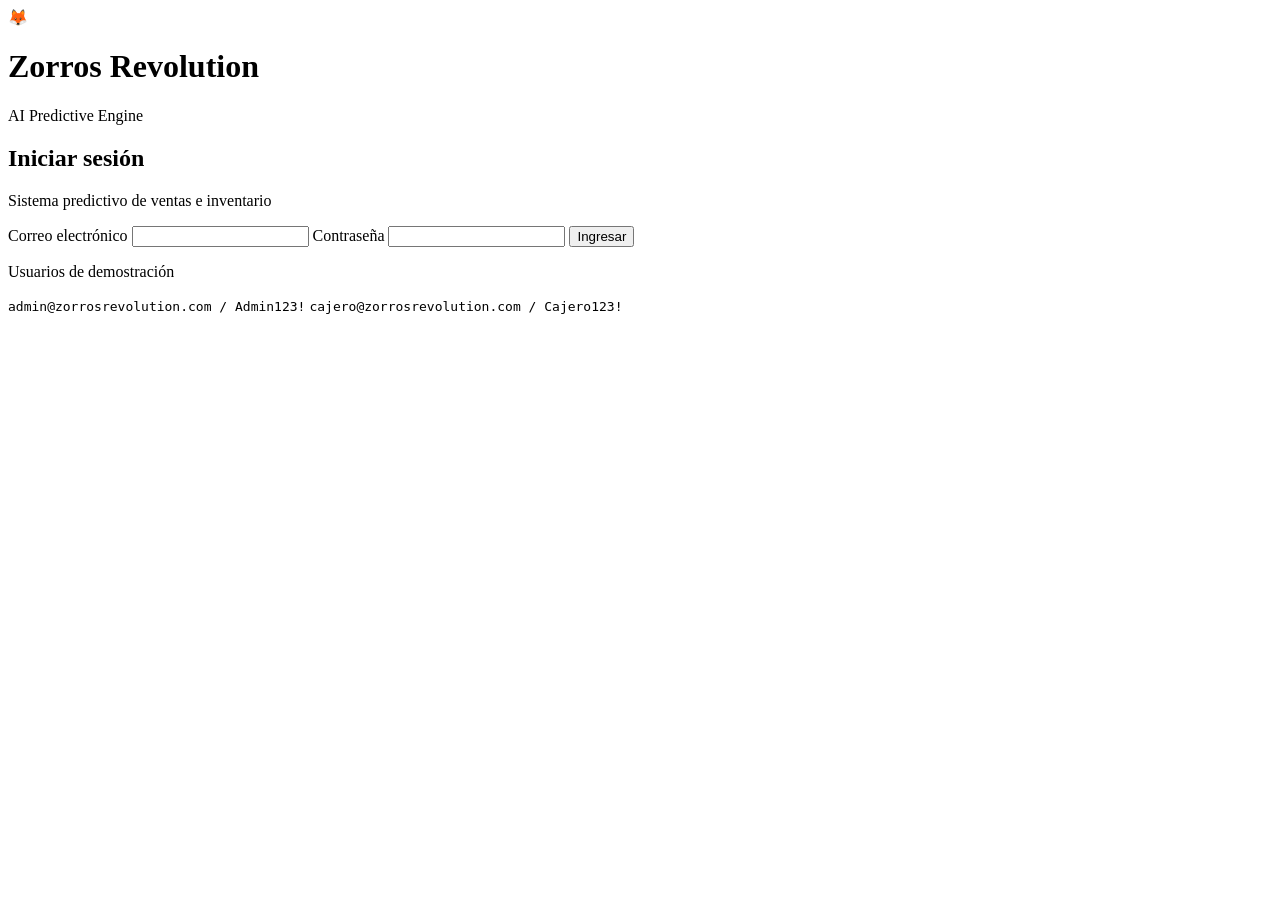
==== frontend/index.html @ 4c4b3d37 "Sistema predictivo Zorros Revolution Biker: backend FastAPI, frontend HTML/CSS/JS, motor de IA para " ====
<!DOCTYPE html>
<html lang="es">
<head>
<meta charset="UTF-8" />
<meta name="viewport" content="width=device-width, initial-scale=1.0" />
<title>Zorros Revolution Biker · Iniciar sesión</title>
<link rel="stylesheet" href="/css/styles.css" />
</head>
<body class="login-page">
  <div class="login-card">
    <div class="login-brand">
      <span class="login-brand-icon">🦊</span>
      <div>
        <h1>Zorros Revolution</h1>
        <p>AI Predictive Engine</p>
      </div>
    </div>
    <h2>Iniciar sesión</h2>
    <p class="login-sub">Sistema predictivo de ventas e inventario</p>

    <form id="form-login">
      <label for="email">Correo electrónico</label>
      <input type="email" id="email" required autocomplete="username" />

      <label for="password">Contraseña</label>
      <input type="password" id="password" required autocomplete="current-password" />

      <p id="login-error" class="form-error" hidden></p>

      <button type="submit" class="btn btn-primary btn-block">Ingresar</button>
    </form>

    <div class="login-demo">
      <p>Usuarios de demostración</p>
      <code>admin@zorrosrevolution.com / Admin123!</code>
      <code>cajero@zorrosrevolution.com / Cajero123!</code>
    </div>
  </div>

  <script src="/js/api.js"></script>
  <script src="/js/auth.js"></script>
</body>
</html>
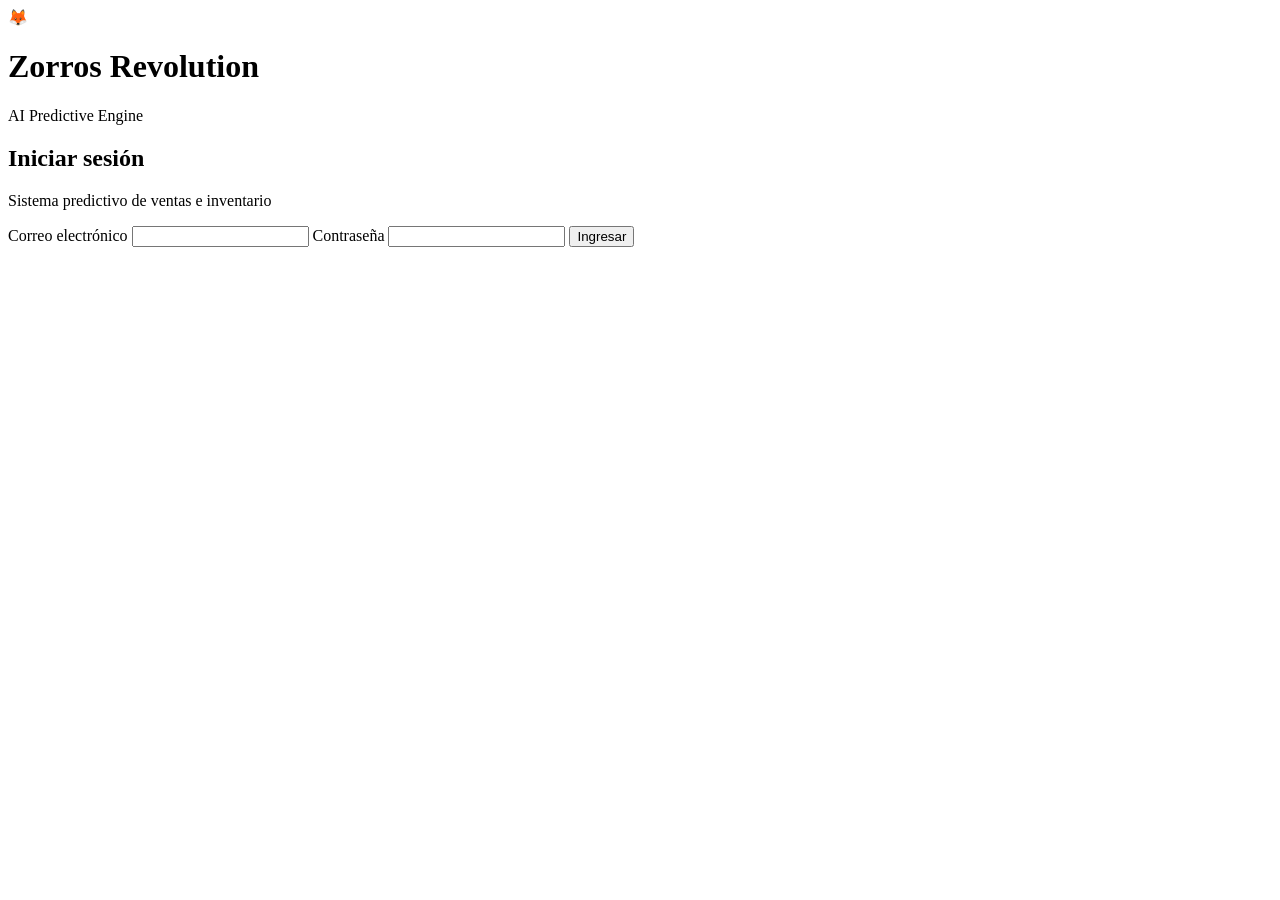
==== commit b9dcb07a: "feat: administracion de usuarios, roles y contrasenas desde la base de datos Cubre la HU-01 del back" ====
--- a/frontend/index.html
+++ b/frontend/index.html
@@ -30,11 +30,6 @@
       <button type="submit" class="btn btn-primary btn-block">Ingresar</button>
     </form>
 
-    <div class="login-demo">
-      <p>Usuarios de demostración</p>
-      <code>admin@zorrosrevolution.com / Admin123!</code>
-      <code>cajero@zorrosrevolution.com / Cajero123!</code>
-    </div>
   </div>
 
   <script src="/js/api.js"></script>
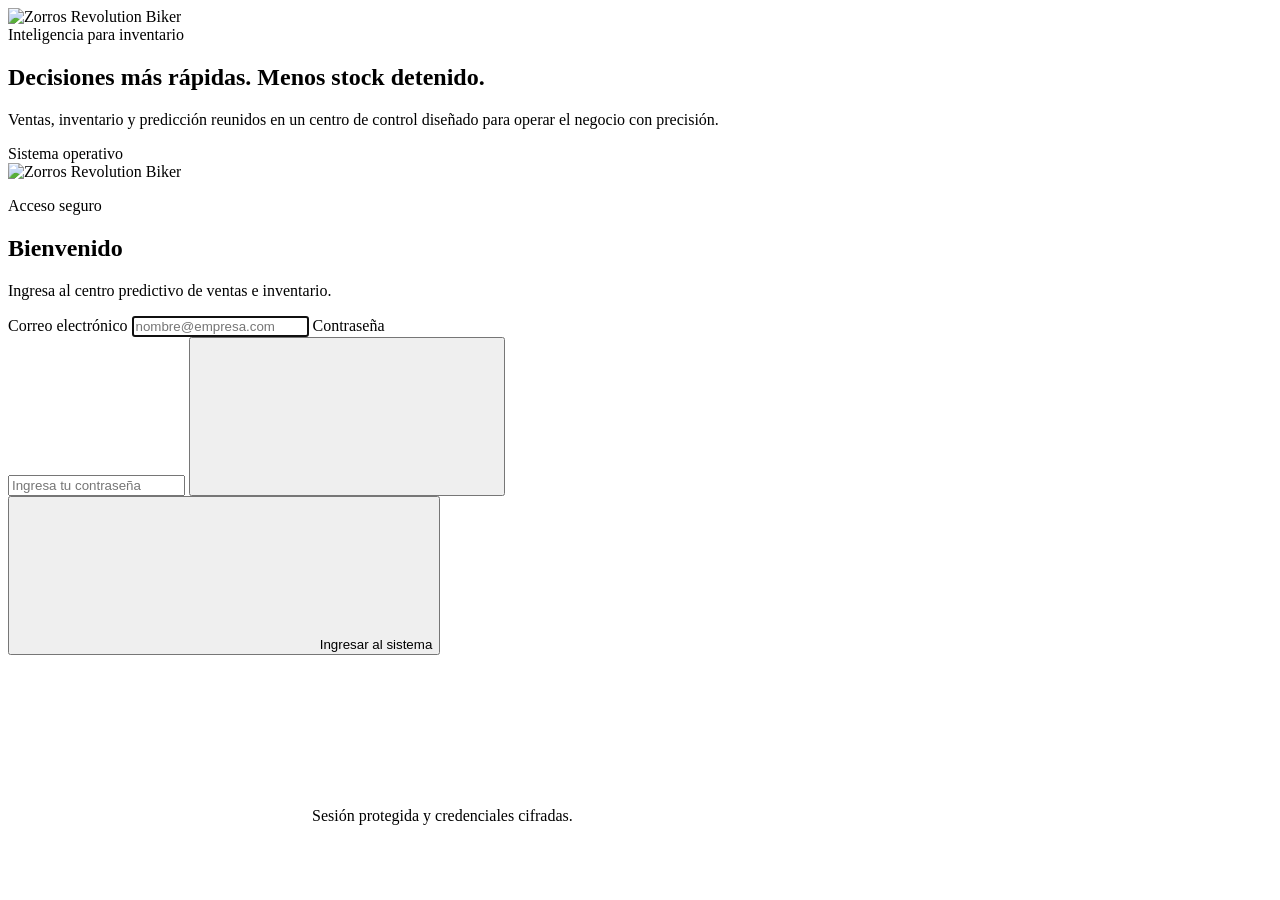
==== commit 19b50c46: "feat(ui): renueva la experiencia visual responsive" ====
--- a/frontend/index.html
+++ b/frontend/index.html
@@ -1,38 +1,60 @@
 <!DOCTYPE html>
 <html lang="es">
 <head>
-<meta charset="UTF-8" />
-<meta name="viewport" content="width=device-width, initial-scale=1.0" />
-<title>Zorros Revolution Biker · Iniciar sesión</title>
-<link rel="stylesheet" href="/css/styles.css" />
+  <meta charset="UTF-8" />
+  <meta name="viewport" content="width=device-width, initial-scale=1.0" />
+  <meta name="theme-color" content="#0a0a09" />
+  <title>Iniciar sesión · Zorros Revolution Biker</title>
+  <link rel="icon" href="/assets/ZORROS%20LOGO.svg" type="image/svg+xml" />
+  <link rel="stylesheet" href="/css/styles.css" />
 </head>
 <body class="login-page">
-  <div class="login-card">
-    <div class="login-brand">
-      <span class="login-brand-icon">🦊</span>
-      <div>
-        <h1>Zorros Revolution</h1>
-        <p>AI Predictive Engine</p>
+  <main class="login-shell" aria-labelledby="login-title">
+    <section class="login-visual" aria-label="Zorros Revolution Biker">
+      <img class="login-logo" src="/assets/ZORROS%20LOGO.svg" alt="Zorros Revolution Biker" fetchpriority="high" />
+      <div class="login-visual-copy">
+        <span>Inteligencia para inventario</span>
+        <h1>Decisiones más rápidas. Menos stock detenido.</h1>
+        <p>Ventas, inventario y predicción reunidos en un centro de control diseñado para operar el negocio con precisión.</p>
       </div>
-    </div>
-    <h2>Iniciar sesión</h2>
-    <p class="login-sub">Sistema predictivo de ventas e inventario</p>
+      <div class="login-status"><span class="status-dot" aria-hidden="true"></span>Sistema operativo</div>
+    </section>
 
-    <form id="form-login">
-      <label for="email">Correo electrónico</label>
-      <input type="email" id="email" required autocomplete="username" />
+    <section class="login-card">
+      <img class="mobile-login-logo" src="/assets/ZORROS%20LOGO.svg" alt="Zorros Revolution Biker" />
+      <p class="page-kicker">Acceso seguro</p>
+      <h2 id="login-title">Bienvenido</h2>
+      <p class="login-sub">Ingresa al centro predictivo de ventas e inventario.</p>
 
-      <label for="password">Contraseña</label>
-      <input type="password" id="password" required autocomplete="current-password" />
+      <form id="form-login">
+        <label for="email">Correo electrónico</label>
+        <input type="email" id="email" required autocomplete="username" inputmode="email" placeholder="nombre@empresa.com" autofocus />
 
-      <p id="login-error" class="form-error" hidden></p>
+        <label for="password">Contraseña</label>
+        <div class="input-with-action">
+          <input type="password" id="password" required autocomplete="current-password" placeholder="Ingresa tu contraseña" />
+          <button type="button" class="btn-icon" data-password-toggle="password" aria-label="Mostrar contraseña">
+            <svg class="icon" aria-hidden="true"><use href="/assets/icons.svg#icon-eye"></use></svg>
+          </button>
+        </div>
 
-      <button type="submit" class="btn btn-primary btn-block">Ingresar</button>
-    </form>
+        <p id="login-error" class="form-error" role="alert" aria-live="assertive" hidden></p>
 
-  </div>
+        <button type="submit" class="btn btn-primary btn-block" id="btn-login">
+          <svg class="icon" aria-hidden="true"><use href="/assets/icons.svg#icon-lock"></use></svg>
+          <span>Ingresar al sistema</span>
+        </button>
+      </form>
+
+      <p class="security-note">
+        <svg class="icon" aria-hidden="true"><use href="/assets/icons.svg#icon-shield"></use></svg>
+        Sesión protegida y credenciales cifradas.
+      </p>
+    </section>
+  </main>
 
   <script src="/js/api.js"></script>
+  <script src="/js/ui.js"></script>
   <script src="/js/auth.js"></script>
 </body>
 </html>
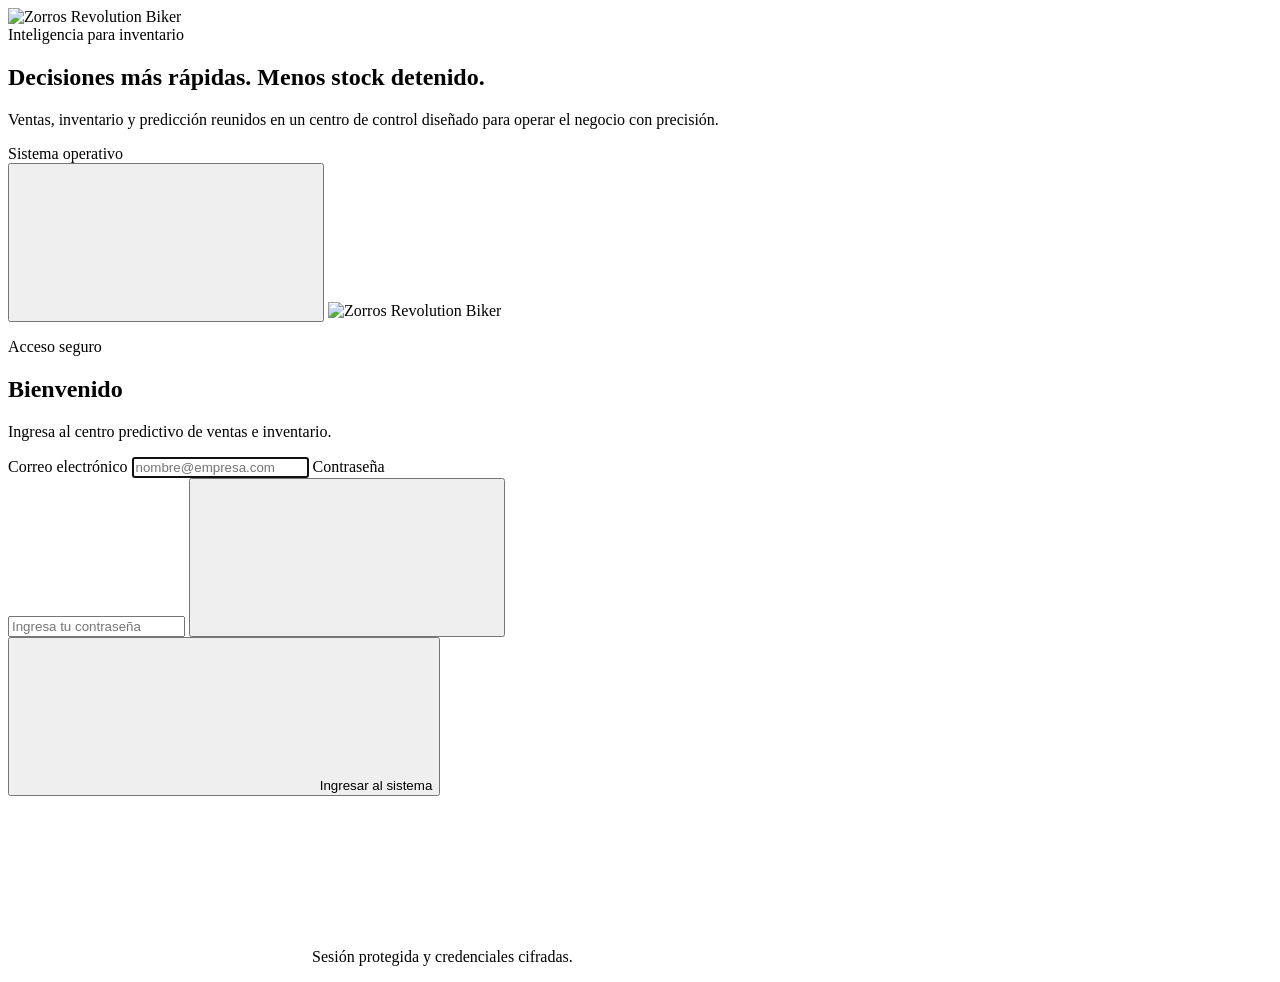
==== commit 6477e562: "feat(frontend): mejora navegación, tema y registro de ventas Reduce las recargas percibidas y facili" ====
--- a/frontend/index.html
+++ b/frontend/index.html
@@ -6,6 +6,7 @@
   <meta name="theme-color" content="#0a0a09" />
   <title>Iniciar sesión · Zorros Revolution Biker</title>
   <link rel="icon" href="/assets/ZORROS%20LOGO.svg" type="image/svg+xml" />
+  <script src="/js/theme-init.js"></script>
   <link rel="stylesheet" href="/css/styles.css" />
 </head>
 <body class="login-page">
@@ -21,6 +22,7 @@
     </section>
 
     <section class="login-card">
+      <button type="button" class="btn-icon login-theme-toggle" data-theme-toggle aria-label="Activar modo claro"><svg class="icon" aria-hidden="true"><use href="/assets/icons.svg#icon-sun"></use></svg></button>
       <img class="mobile-login-logo" src="/assets/ZORROS%20LOGO.svg" alt="Zorros Revolution Biker" />
       <p class="page-kicker">Acceso seguro</p>
       <h2 id="login-title">Bienvenido</h2>
